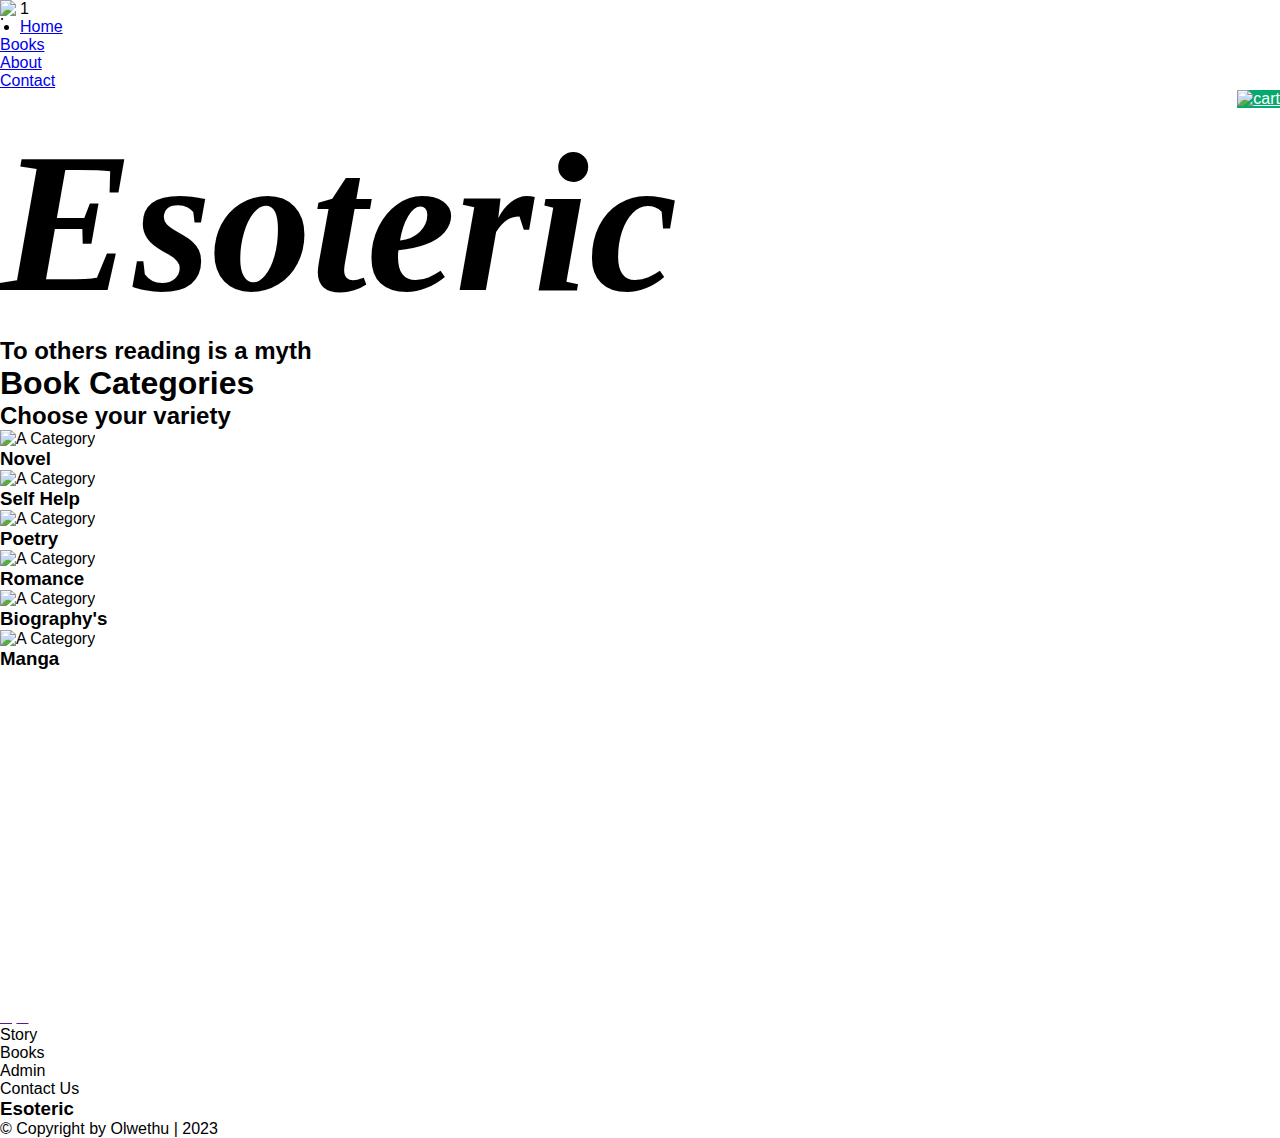
==== Index.html @ 17a19b0c "Initial" ====
<!DOCTYPE html>
<html lang="en">

<head>
    <meta charset="UTF-8">
    <meta http-equiv="X-UA-Compatible" content="IE=edge">
    <meta name="viewport" content="width=device-width, initial-scale=1.0">
    <link rel="stylesheet" href="/Css/Index.css">
    <link href="https://cdn.jsdelivr.net/npm/bootstrap@5.3.0/dist/css/bootstrap.min.css" rel="stylesheet" integrity="sha384-9ndCyUaIbzAi2FUVXJi0CjmCapSmO7SnpJef0486qhLnuZ2cdeRhO02iuK6FUUVM" crossorigin="anonymous">
    <link rel="stylesheet" href="https://cdnjs.cloudflare.com/ajax/libs/font-awesome/4.7.0/css/font-awesome.min.css">
    
    <title>Document</title>
</head>

<body>
    <!-- Navigation -->
    <header>
        <nav>
            <img class="logo" src="" alt="Logo">

1            <ul class="Nav-links">
                <li><a href="#">Home</a></li>
                <li><a href="/Otherpages/Products.html">Books</a></li>
                <li><a href="/Otherpages/About.html">About</a></li>
                <li><a href="/Otherpages/Contact.html">Contact</a></li>
            </ul>
<!-- modal this -->
            <a class="cart-btn" href=""><img class="cart-img" src="" alt="cart"></a>
        </nav>
    </header>

    <!-- Body body -->
    <main>

        <section class="Intro-title">
            <h1> Esoteric </h1>
        </section>

<section class="Variety">
    <div class="Random-inspo">
        <h2> To others reading is a myth </h2>
    </div>

    <div class="Categories">
        <h1> Book Categories </h1>
        <h2> Choose your variety</h2>
        <div>
            <img class="cat-img" src="" alt="A Category">
            <h3> Novel </h3>
        </div>
        <div>
            <img class="cat-img" src="" alt="A Category">
            <h3> Self Help </h3>
        </div>
        <div>
            <img class="cat-img" src="" alt="A Category">
            <h3> Poetry </h3>
        </div>
        <div>
            <img class="cat-img" src="" alt="A Category">
            <h3> Romance </h3>
        </div>
        <div>
            <img class="cat-img" src="" alt="A Category">
            <h3> Biography's </h3>
        </div>
        <div>
            <img class="cat-img" src="" alt="A Category">
            <h3> Manga </h3>
        </div>

    </div>
</section>
    </main>


    <!-- footer -->
    <footer>
<div class="icons">
    <a class="icon" href=""><i class="fa-regular fa-circle-phone"></i></a>
    <a class="icon" href=""><i class="fa-regular fa-circle-envelope"></i></a>
    <a class="icon" href=""><i class="fa-brands fa-instagram"></i></a>
    <a class="icon" href=""><i class="fa-sharp fa-regular fa-location-dot"></i></a>
    <a class="icon" href=""><i class="fa-sharp fa-regular fa-hashtag"></i></a>
</div>

<div class="footer-text">
<p class="left-foot">Story</p>
<p class="left-foot">Books</p>
<p class="left-foot">Admin</p>
<p class="left-foot">Contact Us</p>
<h3 class="center-foot">Esoteric</h3>
<p class="right-foot"> © Copyright by Olwethu | 2023 </p>
</div>
    </footer>


    <script src="https://cdn.jsdelivr.net/npm/bootstrap@5.3.0/dist/js/bootstrap.bundle.min.js" integrity="sha384-geWF76RCwLtnZ8qwWowPQNguL3RmwHVBC9FhGdlKrxdiJJigb/j/68SIy3Te4Bkz" crossorigin="anonymous"></script>
    <script src="https://kit.fontawesome.com/850ca6a355.js"></script>
</body>

</html>
---- Css/Index.css ----
* {
  margin: 0;
  padding: 0;
}

main {
  min-height: 100vh;
}

body {
    font-family: 'Rubik', sans-serif;
}

nav {
  overflow: hidden;
}

.logo {
  height: 20px;
  width: 20px;
  float: left;
}

.nav-links {
    text-align: center;
    top: 0%;
    right: -50%;
justify-content: center;
}

.cart-btn{
    top: 0%;
    float: right;
    background-color: #04aa6d;
    color: white;
}


.Intro-title {
  font-size: 100px;
  font-family: "Lora", serif;
  font-style: italic;
}

.topnav {
  background-color: #333;
}

.topnav a {
  float: left;
  color: #f2f2f2;
  text-align: center;
  padding: 14px 16px;
  text-decoration: none;
  font-size: 17px;
}

.topnav a:hover {
  background-color: #ddd;
  color: black;
}

/* Create a right-aligned (split) link inside the navigation bar */
.topnav a.split {

}
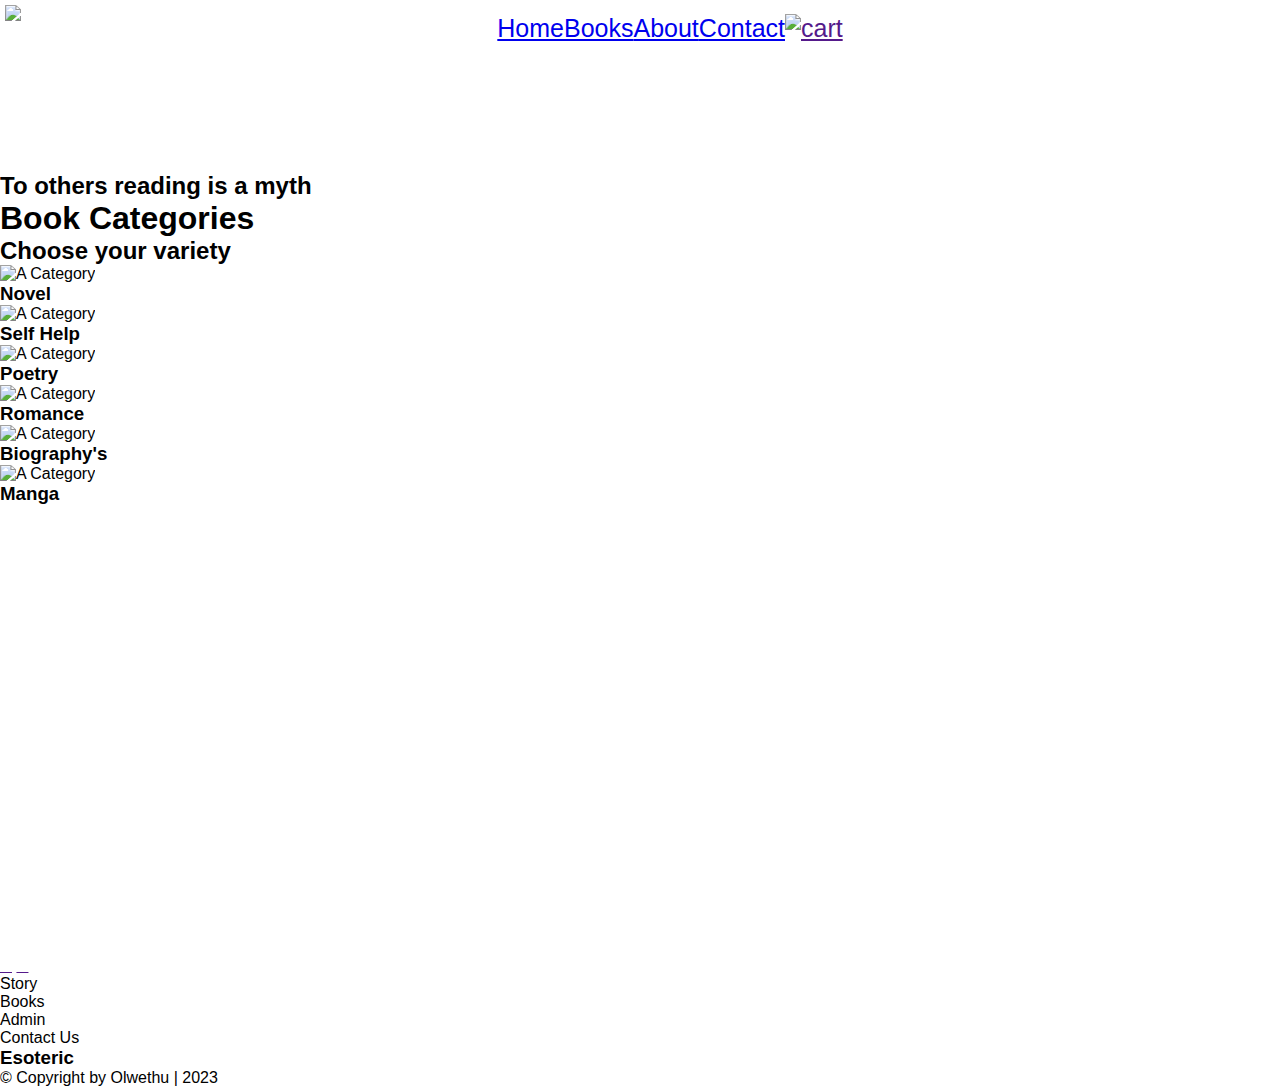
==== commit 441b30d0: "two" ====
--- a/Index.html
+++ b/Index.html
@@ -1,102 +1,114 @@
 <!DOCTYPE html>
 <html lang="en">
+  <head>
+    <meta charset="UTF-8" />
+    <meta http-equiv="X-UA-Compatible" content="IE=edge" />
+    <meta name="viewport" content="width=device-width, initial-scale=1.0" />
+    <link rel="stylesheet" href="/Css/Index.css" />
+    <link
+      href="https://cdn.jsdelivr.net/npm/bootstrap@5.3.0/dist/css/bootstrap.min.css"
+      rel="stylesheet"
+      integrity="sha384-9ndCyUaIbzAi2FUVXJi0CjmCapSmO7SnpJef0486qhLnuZ2cdeRhO02iuK6FUUVM"
+      crossorigin="anonymous"
+    />
+    <link
+      rel="stylesheet"
+      href="https://cdnjs.cloudflare.com/ajax/libs/font-awesome/4.7.0/css/font-awesome.min.css"
+    />
 
-<head>
-    <meta charset="UTF-8">
-    <meta http-equiv="X-UA-Compatible" content="IE=edge">
-    <meta name="viewport" content="width=device-width, initial-scale=1.0">
-    <link rel="stylesheet" href="/Css/Index.css">
-    <link href="https://cdn.jsdelivr.net/npm/bootstrap@5.3.0/dist/css/bootstrap.min.css" rel="stylesheet" integrity="sha384-9ndCyUaIbzAi2FUVXJi0CjmCapSmO7SnpJef0486qhLnuZ2cdeRhO02iuK6FUUVM" crossorigin="anonymous">
-    <link rel="stylesheet" href="https://cdnjs.cloudflare.com/ajax/libs/font-awesome/4.7.0/css/font-awesome.min.css">
-    
     <title>Document</title>
-</head>
-
-<body>
+  </head>
+  <body>
     <!-- Navigation -->
     <header>
         <nav>
-            <img class="logo" src="" alt="Logo">
-
-1            <ul class="Nav-links">
+            <img class="logo" src="" alt="Logo" />
+            <ul class="Nav-links">
                 <li><a href="#">Home</a></li>
                 <li><a href="/Otherpages/Products.html">Books</a></li>
                 <li><a href="/Otherpages/About.html">About</a></li>
                 <li><a href="/Otherpages/Contact.html">Contact</a></li>
+                <a class="cart-btn" href=""
+                  ><img class="cart-img" src="" alt="cart"
+                /></a>
             </ul>
-<!-- modal this -->
-            <a class="cart-btn" href=""><img class="cart-img" src="" alt="cart"></a>
-        </nav>
+            <!-- modal this -->
+      </nav>
     </header>
 
     <!-- Body body -->
     <main>
+      <section class="Intro-title">
+        <h1 class="title">Esoteric</h1>
+      </section>
 
-        <section class="Intro-title">
-            <h1> Esoteric </h1>
-        </section>
-
-<section class="Variety">
-    <div class="Random-inspo">
-        <h2> To others reading is a myth </h2>
-    </div>
-
-    <div class="Categories">
-        <h1> Book Categories </h1>
-        <h2> Choose your variety</h2>
-        <div>
-            <img class="cat-img" src="" alt="A Category">
-            <h3> Novel </h3>
-        </div>
-        <div>
-            <img class="cat-img" src="" alt="A Category">
-            <h3> Self Help </h3>
-        </div>
-        <div>
-            <img class="cat-img" src="" alt="A Category">
-            <h3> Poetry </h3>
-        </div>
-        <div>
-            <img class="cat-img" src="" alt="A Category">
-            <h3> Romance </h3>
-        </div>
-        <div>
-            <img class="cat-img" src="" alt="A Category">
-            <h3> Biography's </h3>
-        </div>
-        <div>
-            <img class="cat-img" src="" alt="A Category">
-            <h3> Manga </h3>
+      <section class="Variety">
+        <div class="Random-inspo">
+          <h2>To others reading is a myth</h2>
         </div>
 
-    </div>
-</section>
+        <div class="Categories">
+          <h1>Book Categories</h1>
+          <h2>Choose your variety</h2>
+          <div>
+            <img class="cat-img" src="" alt="A Category" />
+            <h3>Novel</h3>
+          </div>
+          <div>
+            <img class="cat-img" src="" alt="A Category" />
+            <h3>Self Help</h3>
+          </div>
+          <div>
+            <img class="cat-img" src="" alt="A Category" />
+            <h3>Poetry</h3>
+          </div>
+          <div>
+            <img class="cat-img" src="" alt="A Category" />
+            <h3>Romance</h3>
+          </div>
+          <div>
+            <img class="cat-img" src="" alt="A Category" />
+            <h3>Biography's</h3>
+          </div>
+          <div>
+            <img class="cat-img" src="" alt="A Category" />
+            <h3>Manga</h3>
+          </div>
+        </div>
+      </section>
     </main>
-
 
     <!-- footer -->
     <footer>
-<div class="icons">
-    <a class="icon" href=""><i class="fa-regular fa-circle-phone"></i></a>
-    <a class="icon" href=""><i class="fa-regular fa-circle-envelope"></i></a>
-    <a class="icon" href=""><i class="fa-brands fa-instagram"></i></a>
-    <a class="icon" href=""><i class="fa-sharp fa-regular fa-location-dot"></i></a>
-    <a class="icon" href=""><i class="fa-sharp fa-regular fa-hashtag"></i></a>
-</div>
+      <div class="icons">
+        <a class="icon" href=""><i class="fa-regular fa-circle-phone"></i></a>
+        <a class="icon" href=""
+          ><i class="fa-regular fa-circle-envelope"></i
+        ></a>
+        <a class="icon" href=""><i class="fa-brands fa-instagram"></i></a>
+        <a class="icon" href=""
+          ><i class="fa-sharp fa-regular fa-location-dot"></i
+        ></a>
+        <a class="icon" href=""
+          ><i class="fa-sharp fa-regular fa-hashtag"></i
+        ></a>
+      </div>
 
-<div class="footer-text">
-<p class="left-foot">Story</p>
-<p class="left-foot">Books</p>
-<p class="left-foot">Admin</p>
-<p class="left-foot">Contact Us</p>
-<h3 class="center-foot">Esoteric</h3>
-<p class="right-foot"> © Copyright by Olwethu | 2023 </p>
-</div>
+      <div class="footer-text">
+        <p class="left-foot">Story</p>
+        <p class="left-foot">Books</p>
+        <p class="left-foot">Admin</p>
+        <p class="left-foot">Contact Us</p>
+        <h3 class="center-foot">Esoteric</h3>
+        <p class="right-foot">© Copyright by Olwethu | 2023</p>
+      </div>
     </footer>
 
-
-    <script src="https://cdn.jsdelivr.net/npm/bootstrap@5.3.0/dist/js/bootstrap.bundle.min.js" integrity="sha384-geWF76RCwLtnZ8qwWowPQNguL3RmwHVBC9FhGdlKrxdiJJigb/j/68SIy3Te4Bkz" crossorigin="anonymous"></script>
+    <script
+      src="https://cdn.jsdelivr.net/npm/bootstrap@5.3.0/dist/js/bootstrap.bundle.min.js"
+      integrity="sha384-geWF76RCwLtnZ8qwWowPQNguL3RmwHVBC9FhGdlKrxdiJJigb/j/68SIy3Te4Bkz"
+      crossorigin="anonymous"
+    ></script>
     <script src="https://kit.fontawesome.com/850ca6a355.js"></script>
-</body>
-
-</html>+  </body>
+</html>
--- a/Css/Index.css
+++ b/Css/Index.css
@@ -7,60 +7,63 @@
   min-height: 100vh;
 }
 
+
+
 body {
     font-family: 'Rubik', sans-serif;
+      background-image: url(https://wallpaperaccess.com/full/7152622.jpg);
+  background-position-y: top;
+  background-repeat: no-repeat;
 }
 
 nav {
-  overflow: hidden;
+    color: white;
+    font-size: 25px;
 }
+.logo {
+  height: 50px;
+  width: 50px;
+  float: left;
+  padding: 5px;
+}
+nav ul{
+    display: flex;
+    flex-direction: row;
+    list-style: none;
+    /* margin-left: 30% ; */
+    padding: 14px 16px;
+    justify-content: center; 
+}
+​
+nav a {
+    list-style: none; 
+    text-align: center;
+    text-decoration: none;
+    color: white;
+    margin-right: 10px;
+}
+nav a:hover {
+  background-color: #ddd;
+  color: black;
+    border-radius: 2px;
+    padding: 5px;
+}
+​
 
-.logo {
-  height: 20px;
-  width: 20px;
-  float: left;
-}
 
-.nav-links {
-    text-align: center;
-    top: 0%;
-    right: -50%;
-justify-content: center;
-}
-
-.cart-btn{
+.cart-img{
     top: 0%;
     float: right;
+    margin-left: 10%;
     background-color: #04aa6d;
     color: white;
 }
 
 
-.Intro-title {
-  font-size: 100px;
+.title {
+  font-size: 100px !important;
   font-family: "Lora", serif;
+  color: white;
   font-style: italic;
+  text-align: center;
 }
-
-.topnav {
-  background-color: #333;
-}
-
-.topnav a {
-  float: left;
-  color: #f2f2f2;
-  text-align: center;
-  padding: 14px 16px;
-  text-decoration: none;
-  font-size: 17px;
-}
-
-.topnav a:hover {
-  background-color: #ddd;
-  color: black;
-}
-
-/* Create a right-aligned (split) link inside the navigation bar */
-.topnav a.split {
-
-}
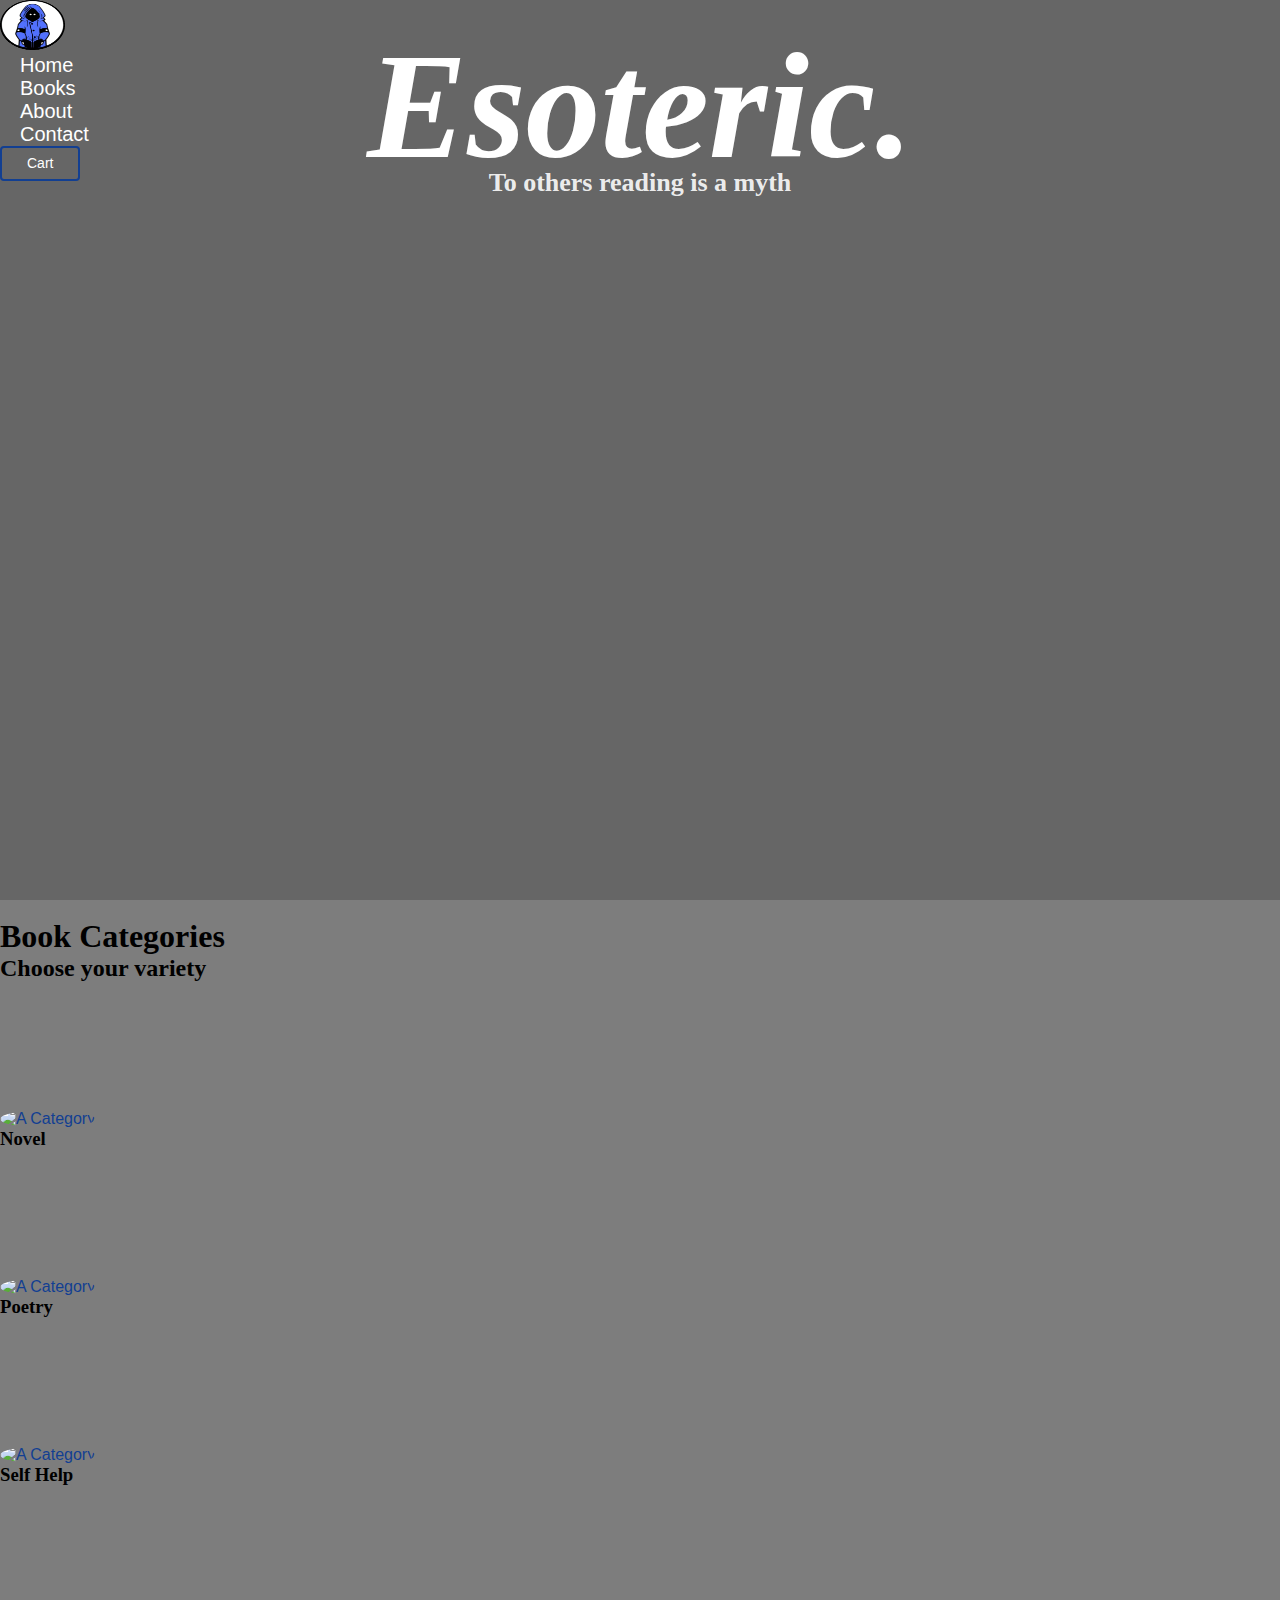
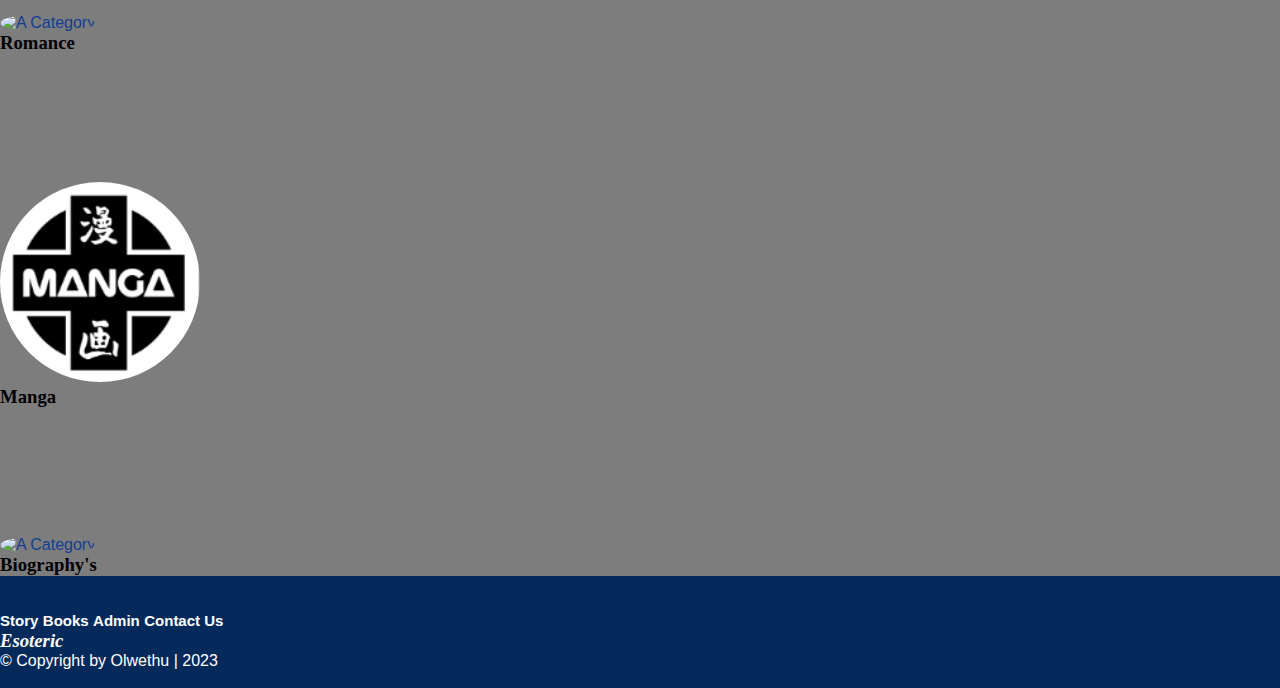
==== commit b74d4662: "finish footer" ====
--- a/Index.html
+++ b/Index.html
@@ -1,114 +1,141 @@
 <!DOCTYPE html>
 <html lang="en">
-  <head>
-    <meta charset="UTF-8" />
-    <meta http-equiv="X-UA-Compatible" content="IE=edge" />
-    <meta name="viewport" content="width=device-width, initial-scale=1.0" />
-    <link rel="stylesheet" href="/Css/Index.css" />
-    <link
-      href="https://cdn.jsdelivr.net/npm/bootstrap@5.3.0/dist/css/bootstrap.min.css"
-      rel="stylesheet"
-      integrity="sha384-9ndCyUaIbzAi2FUVXJi0CjmCapSmO7SnpJef0486qhLnuZ2cdeRhO02iuK6FUUVM"
-      crossorigin="anonymous"
-    />
-    <link
-      rel="stylesheet"
-      href="https://cdnjs.cloudflare.com/ajax/libs/font-awesome/4.7.0/css/font-awesome.min.css"
-    />
 
-    <title>Document</title>
-  </head>
-  <body>
-    <!-- Navigation -->
-    <header>
-        <nav>
-            <img class="logo" src="" alt="Logo" />
-            <ul class="Nav-links">
-                <li><a href="#">Home</a></li>
-                <li><a href="/Otherpages/Products.html">Books</a></li>
-                <li><a href="/Otherpages/About.html">About</a></li>
-                <li><a href="/Otherpages/Contact.html">Contact</a></li>
-                <a class="cart-btn" href=""
-                  ><img class="cart-img" src="" alt="cart"
-                /></a>
-            </ul>
-            <!-- modal this -->
-      </nav>
-    </header>
+<head>
+  <meta charset="UTF-8">
+  <meta name="viewport" content="width=device-width, initial-scale=1.0">
+  <link rel="stylesheet" href="/Css/Index.css" />
+  <link href="https://cdn.jsdelivr.net/npm/bootstrap@5.3.0/dist/css/bootstrap.min.css" rel="stylesheet"
+    integrity="sha384-9ndCyUaIbzAi2FUVXJi0CjmCapSmO7SnpJef0486qhLnuZ2cdeRhO02iuK6FUUVM" crossorigin="anonymous">
+  <link rel="stylesheet" href="https://cdnjs.cloudflare.com/ajax/libs/font-awesome/6.4.0/css/font-awesome.min.css" />
+  <link rel="stylesheet" href="path/to/font-awesome/css/font-awesome.min.css">
+  <link rel="stylesheet" href="https://cdnjs.cloudflare.com/ajax/libs/animate.css/4.1.1/animate.min.css" />
 
-    <!-- Body body -->
-    <main>
-      <section class="Intro-title">
-        <h1 class="title">Esoteric</h1>
-      </section>
+  <title>Esoteric</title>
+</head>
 
-      <section class="Variety">
-        <div class="Random-inspo">
-          <h2>To others reading is a myth</h2>
-        </div>
+<body>
+  <!-- Navigation -->
+  <header id="header">
+    <nav class="navbar">
+      <div class="container">
+        <a class="navbar-brand" href="#">
+          <img src="/assets/without word-foto.png" alt="logo" width="65" height="50">
+        </a>
+        <ul class="nav m-auto justify-content-center">
+          <li class="nav-item">
+            <a id="links" class="nav-link active" aria-current="page" href="/Index.html">Home</a>
+          </li>
+          <li class="nav-item">
+            <a id="links" class="nav-link" href="/Otherpages/Products.html">Books</a>
+          </li>
+          <li class="nav-item">
+            <a id="links" class="nav-link" href="/Otherpages/About.html">About</a>
+          </li>
+          <li class="nav-item">
+            <a id="links" class="nav-link" href="/Otherpages/Contact.html">Contact</a>
+          </li>
+        </ul>
+        <a class="cart-btn" href="">Cart</a>
+      </div>
+    </nav>
+  </header>
 
-        <div class="Categories">
-          <h1>Book Categories</h1>
-          <h2>Choose your variety</h2>
-          <div>
-            <img class="cat-img" src="" alt="A Category" />
-            <h3>Novel</h3>
+  <section id="Intro" class="d-flex align-items-center justify-content-center">
+    <div class="container animate__animated animate__fadeIn animate__delay-1s animate__slow">
+      <h1 class="title">Esoteric.</h1>
+      <h2>To others reading is a myth</h2>
+    </div>
+  </section>
+
+  <!-- Body body -->
+  <main>
+
+    <section class="Variety">
+<br>
+      <div class=" text-center Categories">
+        <h1>Book Categories</h1>
+        <h2>Choose your variety</h2>
+        <div class="container text-center">
+          <div class="row">
+            <div class="col">
+              <a href=""><img class="cat-img"
+                src="https://e7.pngegg.com/pngimages/225/361/png-clipart-black-book-logo-amazon-com-computer-icons-book-library-icon-study-s-miscellaneous-angle.png"
+                alt="A Category" /></a>
+              <h3>Novel</h3>
+            </div>
+            <div class="col">
+              <a href=""><img class="cat-img" src="https://i.pinimg.com/736x/3c/44/85/3c44857f41ed4b1abfdf5a1d0873b050.jpg"
+                alt="A Category" /></a>
+              <h3>Poetry</h3>
+            </div>
+            <div class="col">
+              <a href=""><img class="cat-img"
+                src="https://www.seekpng.com/png/detail/335-3351017_personal-growth-icon-personal-growth-black-and-white.png"
+                alt="A Category" /></a>
+              <h3>Self Help</h3>
+            </div>
           </div>
-          <div>
-            <img class="cat-img" src="" alt="A Category" />
-            <h3>Self Help</h3>
-          </div>
-          <div>
-            <img class="cat-img" src="" alt="A Category" />
-            <h3>Poetry</h3>
-          </div>
-          <div>
-            <img class="cat-img" src="" alt="A Category" />
-            <h3>Romance</h3>
-          </div>
-          <div>
-            <img class="cat-img" src="" alt="A Category" />
-            <h3>Biography's</h3>
-          </div>
-          <div>
-            <img class="cat-img" src="" alt="A Category" />
-            <h3>Manga</h3>
+          <div class="row">
+            <div class="col">
+              <a href=""><img class="cat-img"
+                src="https://encrypted-tbn0.gstatic.com/images?q=tbn:ANd9GcSpkvmudogGa2sVXfPU2ifG6hWCrgXP79s3mg&usqp=CAU"
+                alt="A Category" /></a>
+              <h3>Romance</h3>
+            </div>
+            <div class="col">
+              <a href=""><img class="cat-img" src="/assets/Screenshot 2023-06-12 134837.png" alt="A Category"/></a>
+              <h3>Manga</h3>
+            </div>
+            <div class="col">
+              <a href=""><img class="cat-img" src="https://cdn.kibrispdr.org/data/21/biography-png-28.jpg" alt="A Category"/></a>
+              <h3>Biography's</h3>
+            </div>
           </div>
         </div>
-      </section>
-    </main>
+      </div>
+    </section>
+  </main>
 
-    <!-- footer -->
-    <footer>
-      <div class="icons">
-        <a class="icon" href=""><i class="fa-regular fa-circle-phone"></i></a>
-        <a class="icon" href=""
-          ><i class="fa-regular fa-circle-envelope"></i
-        ></a>
-        <a class="icon" href=""><i class="fa-brands fa-instagram"></i></a>
-        <a class="icon" href=""
-          ><i class="fa-sharp fa-regular fa-location-dot"></i
-        ></a>
-        <a class="icon" href=""
-          ><i class="fa-sharp fa-regular fa-hashtag"></i
-        ></a>
+  <!-- footer -->
+  <footer>
+    <br>
+    <div class="icons text-center">
+      <a class="icon m-5" href=""><i class="fa-regular fa-circle-phone"></i></a>
+      <a class="icon m-5" href=""><i class="fa-regular fa-circle-envelope"></i></a>
+      <a class="icon m-5" href=""><i class="fa-brands fa-instagram"></i></a>
+      <a class="icon m-5" href=""><i class="fa-sharp fa-regular fa-location-dot"></i></a>
+      <a class="icon m-5" href=""><i class="fa-sharp fa-regular fa-hashtag"></i></a>
+    </div>
+    <br>
+    <div class="container mb-2 text-center">
+      <div class="row align-items-end">
+        <div class="col">
+          <a class="me-5 foot" href="/Otherpages/About.html">Story</a>
+          <a class="me-5 foot" href="/Otherpages/Products.html">Books</a>
+          <a class="me-5 foot" href="/Otherpages/Admin.html">Admin</a>
+          <a class="me-5 foot" href="/Otherpages/Contact.html">Contact Us</a>
+        </div>
+        <h3 class="col foot_title">Esoteric</h3>
+        <div class="col copyright">
+          © Copyright by Olwethu | 2023 </div>
       </div>
+    </div>
+    <br>
+  </footer>
 
-      <div class="footer-text">
-        <p class="left-foot">Story</p>
-        <p class="left-foot">Books</p>
-        <p class="left-foot">Admin</p>
-        <p class="left-foot">Contact Us</p>
-        <h3 class="center-foot">Esoteric</h3>
-        <p class="right-foot">© Copyright by Olwethu | 2023</p>
-      </div>
-    </footer>
 
-    <script
-      src="https://cdn.jsdelivr.net/npm/bootstrap@5.3.0/dist/js/bootstrap.bundle.min.js"
-      integrity="sha384-geWF76RCwLtnZ8qwWowPQNguL3RmwHVBC9FhGdlKrxdiJJigb/j/68SIy3Te4Bkz"
-      crossorigin="anonymous"
-    ></script>
-    <script src="https://kit.fontawesome.com/850ca6a355.js"></script>
-  </body>
-</html>
+  <!--links -->
+  <script src="https://cdn.jsdelivr.net/npm/bootstrap@5.3.0/dist/js/bootstrap.bundle.min.js"
+    integrity="sha384-geWF76RCwLtnZ8qwWowPQNguL3RmwHVBC9FhGdlKrxdiJJigb/j/68SIy3Te4Bkz"
+    crossorigin="anonymous"></script>
+  <script src="https://cdn.jsdelivr.net/npm/@popperjs/core@2.11.8/dist/umd/popper.min.js"
+    integrity="sha384-I7E8VVD/ismYTF4hNIPjVp/Zjvgyol6VFvRkX/vR+Vc4jQkC+hVqc2pM8ODewa9r"
+    crossorigin="anonymous"></script>
+  <script src="https://cdn.jsdelivr.net/npm/bootstrap@5.3.0/dist/js/bootstrap.min.js"
+    integrity="sha384-fbbOQedDUMZZ5KreZpsbe1LCZPVmfTnH7ois6mU1QK+m14rQ1l2bGBq41eYeM/fS"
+    crossorigin="anonymous"></script>
+  <script src="https://kit.fontawesome.com/850ca6a355.js"></script>
+</body>
+
+</html>--- a/Css/Index.css
+++ b/Css/Index.css
@@ -1,4 +1,4 @@
-* {
+ * {
   margin: 0;
   padding: 0;
 }
@@ -7,63 +7,199 @@
   min-height: 100vh;
 }
 
-
-
+/*-General-*/
 body {
-    font-family: 'Rubik', sans-serif;
-      background-image: url(https://wallpaperaccess.com/full/7152622.jpg);
-  background-position-y: top;
-  background-repeat: no-repeat;
-}
-
-nav {
-    color: white;
-    font-size: 25px;
-}
-.logo {
-  height: 50px;
-  width: 50px;
-  float: left;
-  padding: 5px;
-}
-nav ul{
-    display: flex;
-    flex-direction: row;
-    list-style: none;
-    /* margin-left: 30% ; */
-    padding: 14px 16px;
-    justify-content: center; 
-}
-​
-nav a {
-    list-style: none; 
-    text-align: center;
-    text-decoration: none;
-    color: white;
-    margin-right: 10px;
-}
-nav a:hover {
-  background-color: #ddd;
-  color: black;
-    border-radius: 2px;
-    padding: 5px;
-}
-​
-
-
-.cart-img{
-    top: 0%;
-    float: right;
-    margin-left: 10%;
-    background-color: #04aa6d;
-    color: white;
-}
-
-
-.title {
-  font-size: 100px !important;
-  font-family: "Lora", serif;
-  color: white;
+  font-family: 'Rubik', sans-serif;
+color: #000;
+}
+
+a {
+color: #123f92;
+text-decoration: none;
+}
+
+a:hover {
+color: #192cab;
+text-decoration: none;
+}
+
+/*- Disable aos animation delay on mobile devices-*/
+@media screen and (max-width: 768px) {
+[data-aos-delay] {
+  transition-delay: 0 !important;
+}
+}
+
+
+
+/* Navigation */
+header {
+  position: absolute;
+  z-index: 1;
+  width: 100%;
+}
+
+/* Add to cart Button */
+.cart-btn {
+color: #fff;
+text-decoration: none;
+border-radius: 4px;
+padding: 7px 25px 8px 25px;
+white-space: nowrap;
+transition: 0.3s;
+font-size: 14px;
+display: inline-block;
+border: 2px solid #123f92;
+}
+
+.cart-btn:hover {
+background-color: #123f92;
+color: #fff;
+}
+
+@media (max-width: 992px) {
+.cart-btn {
+  padding: 7px 20px 8px 20px;
+  margin-right: 15px;
+}
+}
+
+#links {
+  color: #fff !important;
+  font-size: 20px; 
+  margin: 20px;
+}
+
+#links:hover{
+  border-radius: 4px;
+border: 4px solid #123f92;
+margin: 15px;
+
+}
+
+/* Intro (Hero) */
+
+#Intro {
+width: 100%;
+height: 100vh;
+background: url(https://images5.alphacoders.com/495/495521.jpg) top center;
+background-size: cover;
+position: relative;
+}
+
+#Intro:before {
+content: "";
+background: rgba(0, 0, 0, 0.6);
+position: absolute;
+bottom: 0;
+top: 0;
+left: 0;
+right: 0;
+}
+
+#Intro .container {
+position: relative;
+padding-top: 74px;
+text-align: center;
+}
+
+#Intro h1 {
+margin: 0;
+font-size: 150px;
+font-weight: 600;
+font-style: italic;
+line-height: 64px;
+color: #fff;
+font-family: "Lora", serif;
+}
+
+
+#Intro h2 {
+color: rgba(255, 255, 255, 0.9);
+margin: 30px 0 0 0;
+font-size: 26px;
+  font-family: "Lora", serif;
+
+}
+
+@media (min-width: 1024px) {
+#Intro {
+  background-attachment: fixed;
+}
+}
+
+@media (max-width: 768px) {
+#Intro {
+  height: auto;
+}
+
+#Intro h1 {
+  font-size: 28px;
+  line-height: 36px;
+}
+
+#Intro h2 {
+  font-size: 20px;
+  line-height: 24px;
+}
+}
+/* Categories... */
+main{
+  background-color: #7d7d7d;
+}
+
+.Variety{
+color: #000;
+}
+
+.Variety h1 {
+  font-family: "Lora", serif;
+  font-weight: 600;
+}
+
+.Variety h2{
+  font-family: "Lora", serif;
+}
+
+h3 {
+  font-family: "Lora", serif;
+}
+
+.cat-img {
+  margin-top: 10%;
+  height: 200px;
+  width: 200px;
+  border-radius: 50%;
+}
+
+
+
+/* footer */
+.foot {
+  text-decoration: none;
+  font-size: 15px;
+  color: #fff;
+  font-weight: 600;
+
+}
+
+.foot:hover {
+  color: #2c75a9;
+font-weight: 700;
+}
+
+.copyright {
+  font-weight: 500;
+}
+
+.foot_title {
+  font-family: "Lora", serif;
+  font-weight: 600;
   font-style: italic;
-  text-align: center;
-}
+}
+
+footer {
+  background-color: #042a5b;
+  font-family: 'Rubik', sans-serif;
+  color: #fff;
+}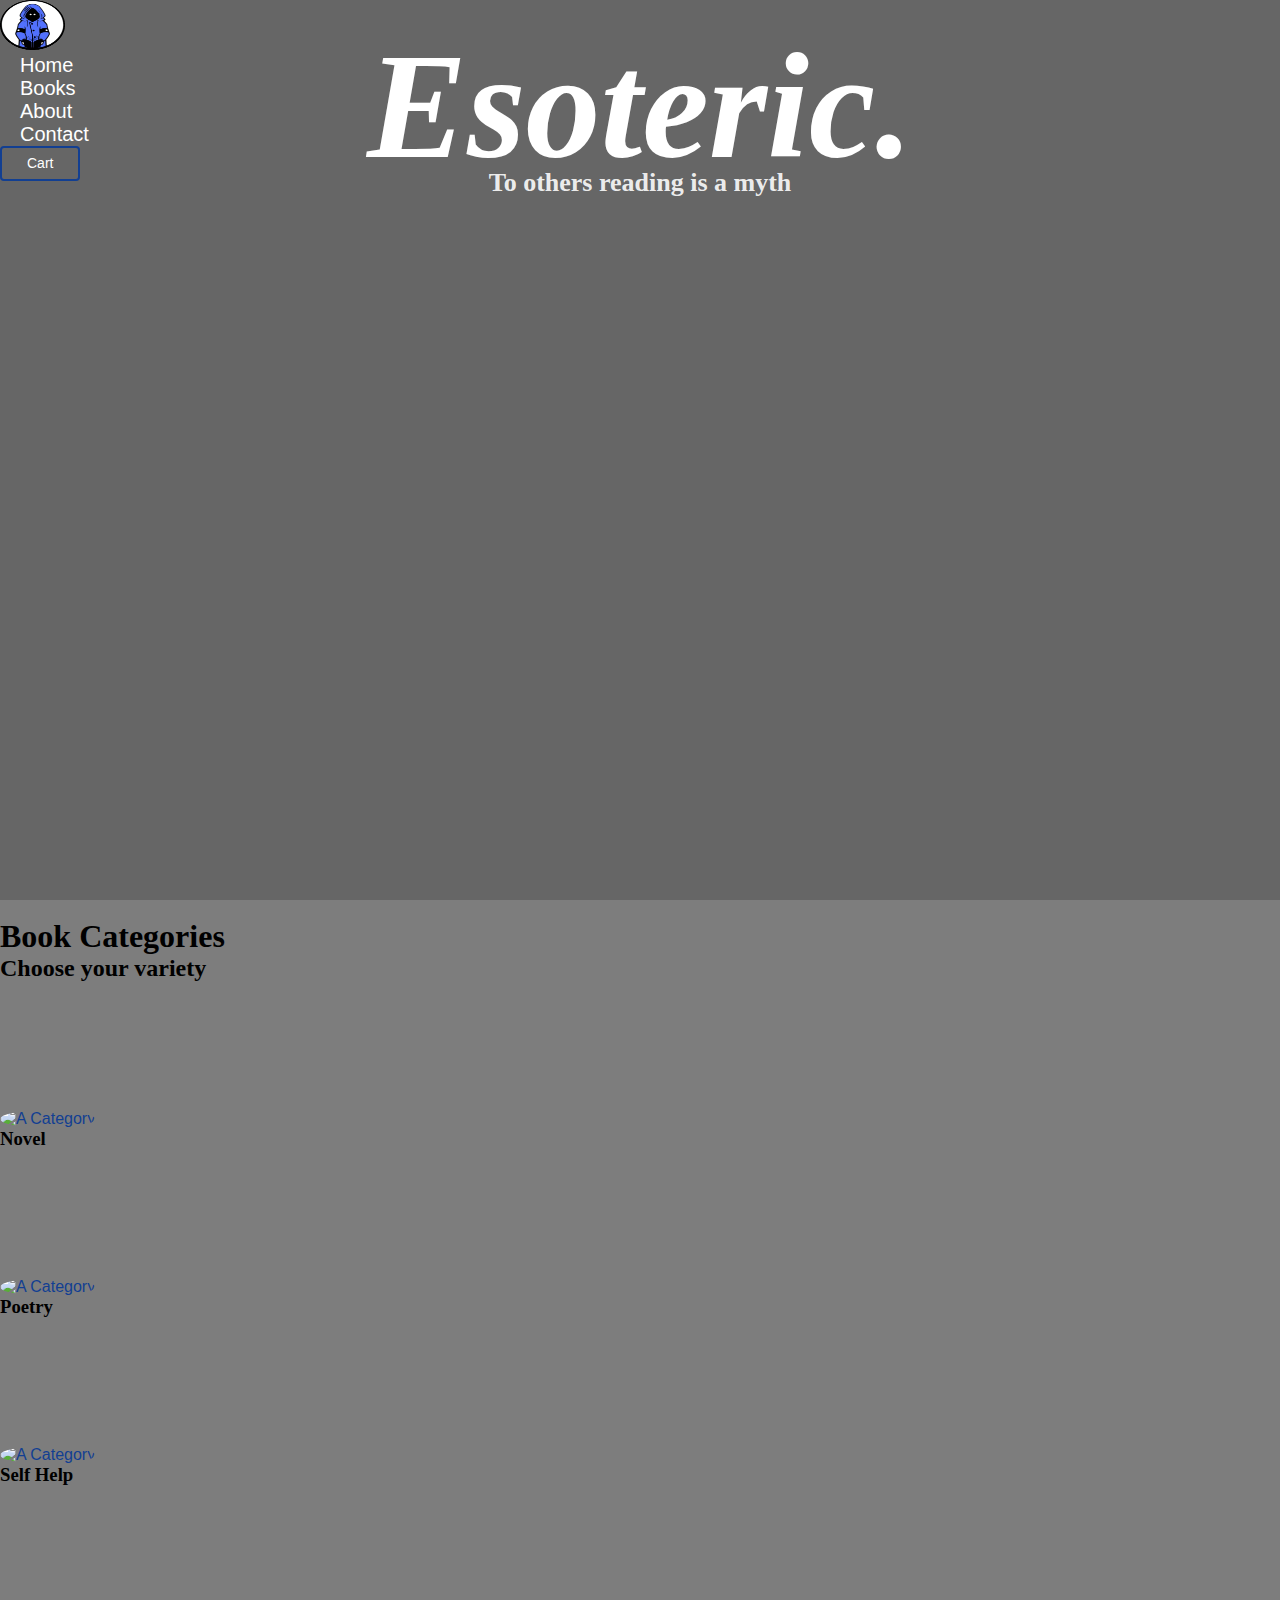
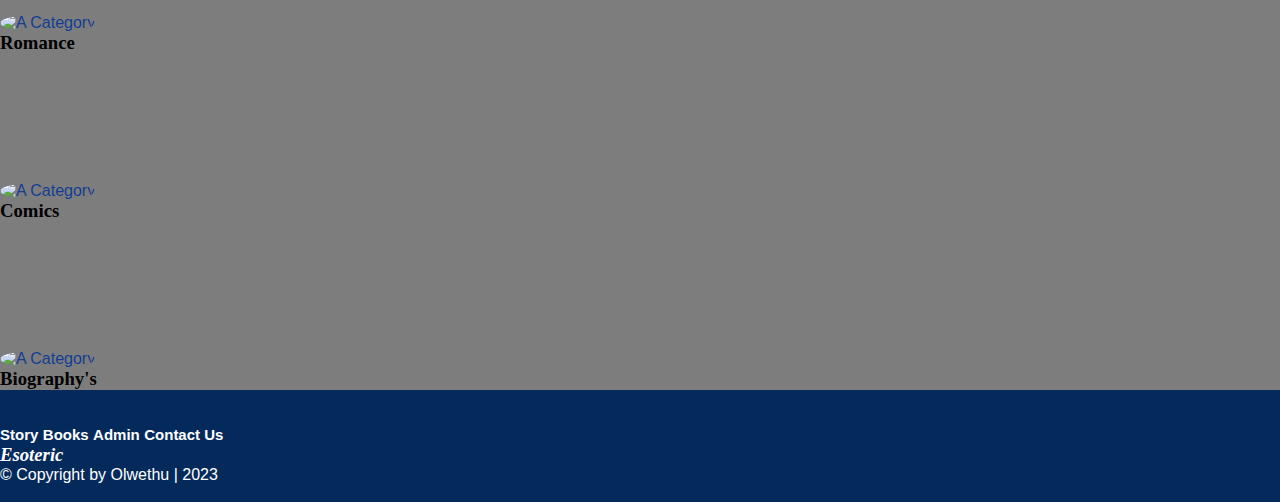
==== commit 3df6e041: "initialise" ====
--- a/Index.html
+++ b/Index.html
@@ -84,8 +84,8 @@
               <h3>Romance</h3>
             </div>
             <div class="col">
-              <a href=""><img class="cat-img" src="/assets/Screenshot 2023-06-12 134837.png" alt="A Category"/></a>
-              <h3>Manga</h3>
+              <a href=""><img class="cat-img" src="https://c8.alamy.com/comp/J2A0EG/isolated-abstract-black-and-white-color-comics-speech-balloon-icon-J2A0EG.jpg" alt="A Category"/></a>
+              <h3>Comics</h3>
             </div>
             <div class="col">
               <a href=""><img class="cat-img" src="https://cdn.kibrispdr.org/data/21/biography-png-28.jpg" alt="A Category"/></a>
@@ -101,11 +101,11 @@
   <footer>
     <br>
     <div class="icons text-center">
-      <a class="icon m-5" href=""><i class="fa-regular fa-circle-phone"></i></a>
-      <a class="icon m-5" href=""><i class="fa-regular fa-circle-envelope"></i></a>
+      <a class="icon m-5" href=""><i class="fa fa-phone"></i></a>
+      <a class="icon m-5" href=""><i class="fa fa-envelope"></i></a>
       <a class="icon m-5" href=""><i class="fa-brands fa-instagram"></i></a>
-      <a class="icon m-5" href=""><i class="fa-sharp fa-regular fa-location-dot"></i></a>
-      <a class="icon m-5" href=""><i class="fa-sharp fa-regular fa-hashtag"></i></a>
+      <a class="icon m-5" href=""><i class="fa fa-location-dot"></i></a>
+      <a class="icon m-5" href=""><i class="fa fa-globe"></i></a>
     </div>
     <br>
     <div class="container mb-2 text-center">
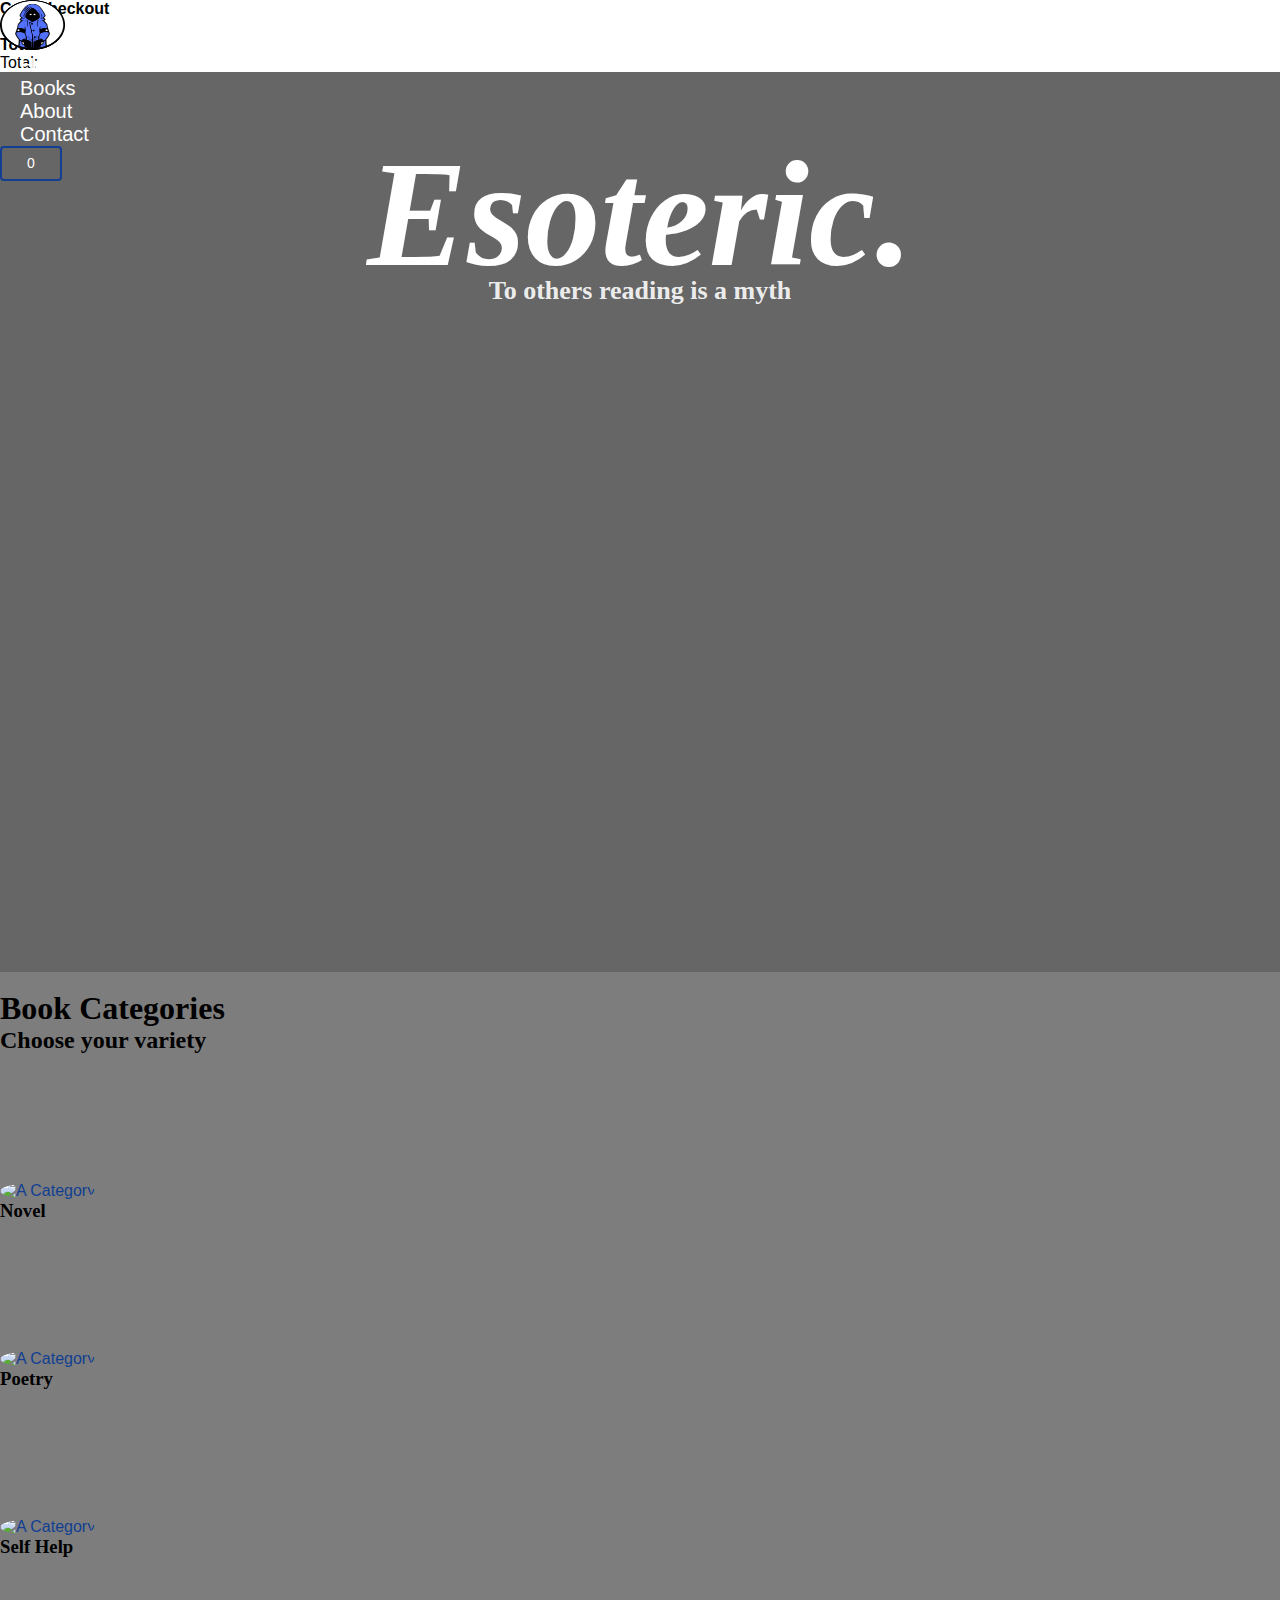
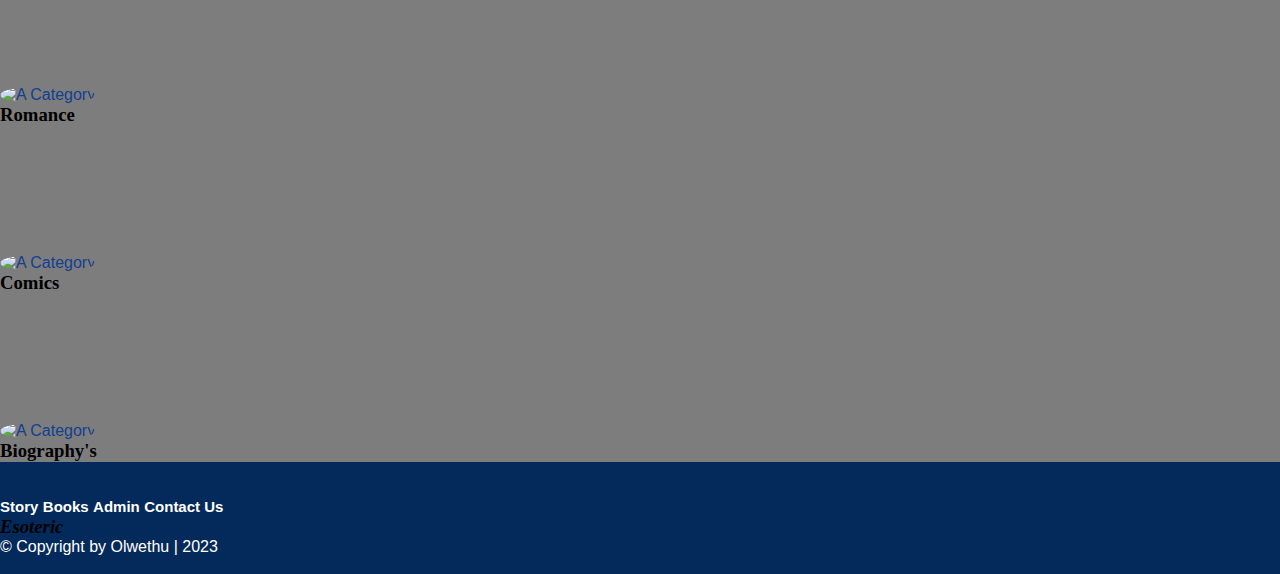
==== commit cf3382a9: "Done" ====
--- a/Index.html
+++ b/Index.html
@@ -1,141 +1,171 @@
 <!DOCTYPE html>
 <html lang="en">
+  <head>
+    <meta charset="UTF-8" />
+    <meta name="viewport" content="width=device-width, initial-scale=1.0" />
+    <link rel="stylesheet" href="/Css/Index.css" />
+    <link href="https://cdn.jsdelivr.net/npm/bootstrap@5.3.0/dist/css/bootstrap.min.css" rel="stylesheet" integrity="sha384-9ndCyUaIbzAi2FUVXJi0CjmCapSmO7SnpJef0486qhLnuZ2cdeRhO02iuK6FUUVM" crossorigin="anonymous"/>
+    <link rel="stylesheet" href="https://cdnjs.cloudflare.com/ajax/libs/font-awesome/6.4.0/css/font-awesome.min.css"/>
+    <link rel="stylesheet" href="path/to/font-awesome/css/font-awesome.min.css"/>
+    <link rel="stylesheet" href="https://cdnjs.cloudflare.com/ajax/libs/animate.css/4.1.1/animate.min.css"/>
 
-<head>
-  <meta charset="UTF-8">
-  <meta name="viewport" content="width=device-width, initial-scale=1.0">
-  <link rel="stylesheet" href="/Css/Index.css" />
-  <link href="https://cdn.jsdelivr.net/npm/bootstrap@5.3.0/dist/css/bootstrap.min.css" rel="stylesheet"
-    integrity="sha384-9ndCyUaIbzAi2FUVXJi0CjmCapSmO7SnpJef0486qhLnuZ2cdeRhO02iuK6FUUVM" crossorigin="anonymous">
-  <link rel="stylesheet" href="https://cdnjs.cloudflare.com/ajax/libs/font-awesome/6.4.0/css/font-awesome.min.css" />
-  <link rel="stylesheet" href="path/to/font-awesome/css/font-awesome.min.css">
-  <link rel="stylesheet" href="https://cdnjs.cloudflare.com/ajax/libs/animate.css/4.1.1/animate.min.css" />
+    <title>Esoteric</title>
+  </head>
 
-  <title>Esoteric</title>
-</head>
+  <body>
+    <!-- Navigation -->
+    <header id="header">
+      <nav class="navbar">
+        <div class="container">
+          <a class="navbar-brand" href="#">
+            <img src="/assets/without word-foto.png" alt="logo" width="65" height="50" loading="eager"/>
+          </a>
+          <ul class="nav m-auto justify-content-center">
+            <li class="nav-item">
+              <a id="links" class="nav-link active" aria-current="page" href="/Index.html">Home</a>
+            </li>
+            <li class="nav-item">
+              <a id="links" class="nav-link" href="/Otherpages/Products.html">Books</a>
+            </li>
+            <li class="nav-item">
+              <a id="links" class="nav-link" href="/Otherpages/About.html">About</a>
+            </li>
+            <li class="nav-item">
+              <a id="links" class="nav-link" href="/Otherpages/Contact.html">Contact</a>
+            </li>
+          </ul>
+          <div class="cart-btn" data-bs-toggle="modal" data-bs-target="#cartModal" href="#">
+            <i id="cart" class="fas fa-shopping-cart"></i>
+            <span class="cart-quantity">0</span>
+          </div>
+        </div>
+      </nav>
+    </header>
 
-<body>
-  <!-- Navigation -->
-  <header id="header">
-    <nav class="navbar">
-      <div class="container">
-        <a class="navbar-brand" href="#">
-          <img src="/assets/without word-foto.png" alt="logo" width="65" height="50">
-        </a>
-        <ul class="nav m-auto justify-content-center">
-          <li class="nav-item">
-            <a id="links" class="nav-link active" aria-current="page" href="/Index.html">Home</a>
-          </li>
-          <li class="nav-item">
-            <a id="links" class="nav-link" href="/Otherpages/Products.html">Books</a>
-          </li>
-          <li class="nav-item">
-            <a id="links" class="nav-link" href="/Otherpages/About.html">About</a>
-          </li>
-          <li class="nav-item">
-            <a id="links" class="nav-link" href="/Otherpages/Contact.html">Contact</a>
-          </li>
-        </ul>
-        <a class="cart-btn" href="">Cart</a>
+    <!-- the place that makes sense for cart (I guess...) -->
+    <!-- cart  -->
+    <div class="modal" id="cartModal">
+        <div class="modal-dialog">
+            <div class="modal-content">
+                <div class="modal-header">
+                    <h4 class="modal-title"> Cart Checkout</h4>
+                    <button type="button" class="btn btn-close btn-danger" data-bs-dismiss="modal"></button>
+                </div>
+                <div id="cartBody">
+                    <div id="results">
+                        <h4>Total</h4>
+                    </div>
+                </div>
+                <div class="modal-footer">
+                    <p>Total: <span id="total"></span></p>
+                </div>
+            </div>
+        </div>
+    </div>
+    <section id="Intro" class="d-flex align-items-center justify-content-center"> 
+          <br>
+      <div class="container animate__animated animate__fadeIn animate__delay-2s animate__slower">
+        <br>
+        <h1 class="title">Esoteric.</h1>
+        <h2>To others reading is a myth</h2>
       </div>
-    </nav>
-  </header>
+    </section>
 
-  <section id="Intro" class="d-flex align-items-center justify-content-center">
-    <div class="container animate__animated animate__fadeIn animate__delay-1s animate__slow">
-      <h1 class="title">Esoteric.</h1>
-      <h2>To others reading is a myth</h2>
-    </div>
-  </section>
-
-  <!-- Body body -->
-  <main>
-
-    <section class="Variety">
-<br>
-      <div class=" text-center Categories">
-        <h1>Book Categories</h1>
-        <h2>Choose your variety</h2>
-        <div class="container text-center">
-          <div class="row">
-            <div class="col">
-              <a href=""><img class="cat-img"
-                src="https://e7.pngegg.com/pngimages/225/361/png-clipart-black-book-logo-amazon-com-computer-icons-book-library-icon-study-s-miscellaneous-angle.png"
-                alt="A Category" /></a>
-              <h3>Novel</h3>
+    <!-- Body body -->
+    <main>
+      <section class="Variety">
+        <br />
+        <div class="text-center Categories">
+          <h1>Book Categories</h1>
+          <h2>Choose your variety</h2>
+          <div class="container text-center">
+            <div class="row">
+              <div class="col">
+                <a href="/Otherpages/Products.html#novels_section">
+                  <img class="cat-img" src="https://e7.pngegg.com/pngimages/225/361/png-clipart-black-book-logo-amazon-com-computer-icons-book-library-icon-study-s-miscellaneous-angle.png" alt="A Category"/>
+                </a>
+                <h3>Novel</h3>
+              </div>
+              <div class="col">
+                <a href="/Otherpages/Products.html#poetry_section">
+                  <img class="cat-img" src="https://i.pinimg.com/736x/3c/44/85/3c44857f41ed4b1abfdf5a1d0873b050.jpg" alt="A Category"/>
+                </a>
+                <h3>Poetry</h3>
+              </div>
+              <div class="col">
+                <a href="/Otherpages/Products.html#help_section">
+                  <img class="cat-img" src="https://www.seekpng.com/png/detail/335-3351017_personal-growth-icon-personal-growth-black-and-white.png" alt="A Category"/>
+                </a>
+                <h3>Self Help</h3>
+              </div>
             </div>
-            <div class="col">
-              <a href=""><img class="cat-img" src="https://i.pinimg.com/736x/3c/44/85/3c44857f41ed4b1abfdf5a1d0873b050.jpg"
-                alt="A Category" /></a>
-              <h3>Poetry</h3>
-            </div>
-            <div class="col">
-              <a href=""><img class="cat-img"
-                src="https://www.seekpng.com/png/detail/335-3351017_personal-growth-icon-personal-growth-black-and-white.png"
-                alt="A Category" /></a>
-              <h3>Self Help</h3>
-            </div>
-          </div>
-          <div class="row">
-            <div class="col">
-              <a href=""><img class="cat-img"
-                src="https://encrypted-tbn0.gstatic.com/images?q=tbn:ANd9GcSpkvmudogGa2sVXfPU2ifG6hWCrgXP79s3mg&usqp=CAU"
-                alt="A Category" /></a>
-              <h3>Romance</h3>
-            </div>
-            <div class="col">
-              <a href=""><img class="cat-img" src="https://c8.alamy.com/comp/J2A0EG/isolated-abstract-black-and-white-color-comics-speech-balloon-icon-J2A0EG.jpg" alt="A Category"/></a>
-              <h3>Comics</h3>
-            </div>
-            <div class="col">
-              <a href=""><img class="cat-img" src="https://cdn.kibrispdr.org/data/21/biography-png-28.jpg" alt="A Category"/></a>
-              <h3>Biography's</h3>
+            <div class="row">
+              <div class="col">
+                <a href="/Otherpages/Products.html#romance_section">
+                  <img class="cat-img" src="https://encrypted-tbn0.gstatic.com/images?q=tbn:ANd9GcSpkvmudogGa2sVXfPU2ifG6hWCrgXP79s3mg&usqp=CAU" alt="A Category"/>
+                </a>
+                <h3>Romance</h3>
+              </div>
+              <div class="col">
+                <a href="/Otherpages/Products.html#comics_section">
+                  <img class="cat-img" src="https://c8.alamy.com/comp/J2A0EG/isolated-abstract-black-and-white-color-comics-speech-balloon-icon-J2A0EG.jpg" alt="A Category"/>
+                </a>
+                <h3>Comics</h3>
+              </div>
+              <div class="col">
+                <a href="/Otherpages/Products.html#biography_section">
+                  <img class="cat-img" src="https://cdn.kibrispdr.org/data/21/biography-png-28.jpg" alt="A Category"/>
+                </a>
+                <h3>Biography's</h3>
+              </div>
             </div>
           </div>
         </div>
+      </section>
+    </main>
+
+    <!-- footer -->
+    <footer>
+      <br />
+      <div class="icons text-center p-2">
+        <a class="m-1" href="http://spittoon.co.uk/wp-content/uploads/2019/01/error-meme.jpg"><i class="fa fa-phone icon"></i></a>
+        <a class="m-1" href="https://media.makeameme.org/created/hello-rtr56j.jpg"><i class="fa fa-envelope icon"></i></a>
+        <a class="m-1" href="https://goo.gl/maps/qnR6RGGvVR6MZyDb6?coh=178573&entry=tt"><i class="fa-brands fa-instagram icon"></i></a>
+        <a class="m-1" href="https://goo.gl/maps/qnR6RGGvVR6MZyDb6?coh=178573&entry=tt"><i class="fa fa-location-dot icon"></i></a>
+        <a class="m-1" href="/Otherpages/Esoteric Creatives.html"><i class="fa fa-globe icon"></i></a>
       </div>
-    </section>
-  </main>
+      <br />
+      <div class="container mb-2 text-center">
+        <div class="row align-items-end">
+          <div class="col">
+            <a class="me-2 foot" href="/Otherpages/About.html">Story</a>
+            <a class="me-2 foot" href="/Otherpages/Products.html">Books</a>
+            <a class="me-2 foot" href="/Otherpages/Admin.html" target="_blank">Admin</a>
+            <a class="me-2 foot" href="/Otherpages/Contact.html">Contact Us</a>
+          </div>
+          <h3 class="col foot_title">Esoteric</h3>
+          <div class="col copyright">© Copyright by Olwethu | 2023</div>
+        </div>
+      </div>
+      <br />
+    </footer>
 
-  <!-- footer -->
-  <footer>
-    <br>
-    <div class="icons text-center">
-      <a class="icon m-5" href=""><i class="fa fa-phone"></i></a>
-      <a class="icon m-5" href=""><i class="fa fa-envelope"></i></a>
-      <a class="icon m-5" href=""><i class="fa-brands fa-instagram"></i></a>
-      <a class="icon m-5" href=""><i class="fa fa-location-dot"></i></a>
-      <a class="icon m-5" href=""><i class="fa fa-globe"></i></a>
-    </div>
-    <br>
-    <div class="container mb-2 text-center">
-      <div class="row align-items-end">
-        <div class="col">
-          <a class="me-5 foot" href="/Otherpages/About.html">Story</a>
-          <a class="me-5 foot" href="/Otherpages/Products.html">Books</a>
-          <a class="me-5 foot" href="/Otherpages/Admin.html">Admin</a>
-          <a class="me-5 foot" href="/Otherpages/Contact.html">Contact Us</a>
-        </div>
-        <h3 class="col foot_title">Esoteric</h3>
-        <div class="col copyright">
-          © Copyright by Olwethu | 2023 </div>
-      </div>
-    </div>
-    <br>
-  </footer>
-
-
-  <!--links -->
-  <script src="https://cdn.jsdelivr.net/npm/bootstrap@5.3.0/dist/js/bootstrap.bundle.min.js"
-    integrity="sha384-geWF76RCwLtnZ8qwWowPQNguL3RmwHVBC9FhGdlKrxdiJJigb/j/68SIy3Te4Bkz"
-    crossorigin="anonymous"></script>
-  <script src="https://cdn.jsdelivr.net/npm/@popperjs/core@2.11.8/dist/umd/popper.min.js"
-    integrity="sha384-I7E8VVD/ismYTF4hNIPjVp/Zjvgyol6VFvRkX/vR+Vc4jQkC+hVqc2pM8ODewa9r"
-    crossorigin="anonymous"></script>
-  <script src="https://cdn.jsdelivr.net/npm/bootstrap@5.3.0/dist/js/bootstrap.min.js"
-    integrity="sha384-fbbOQedDUMZZ5KreZpsbe1LCZPVmfTnH7ois6mU1QK+m14rQ1l2bGBq41eYeM/fS"
-    crossorigin="anonymous"></script>
-  <script src="https://kit.fontawesome.com/850ca6a355.js"></script>
-</body>
-
-</html>+    <!--links -->
+    <script
+      src="https://cdn.jsdelivr.net/npm/bootstrap@5.3.0/dist/js/bootstrap.bundle.min.js"
+      integrity="sha384-geWF76RCwLtnZ8qwWowPQNguL3RmwHVBC9FhGdlKrxdiJJigb/j/68SIy3Te4Bkz"
+      crossorigin="anonymous"
+    ></script>
+    <script
+      src="https://cdn.jsdelivr.net/npm/@popperjs/core@2.11.8/dist/umd/popper.min.js"
+      integrity="sha384-I7E8VVD/ismYTF4hNIPjVp/Zjvgyol6VFvRkX/vR+Vc4jQkC+hVqc2pM8ODewa9r"
+      crossorigin="anonymous"
+    ></script>
+    <script
+      src="https://cdn.jsdelivr.net/npm/bootstrap@5.3.0/dist/js/bootstrap.min.js"
+      integrity="sha384-fbbOQedDUMZZ5KreZpsbe1LCZPVmfTnH7ois6mU1QK+m14rQ1l2bGBq41eYeM/fS"
+      crossorigin="anonymous"
+    ></script>
+    <script src="https://kit.fontawesome.com/850ca6a355.js"></script>
+  </body>
+</html>
--- a/Css/Index.css
+++ b/Css/Index.css
@@ -38,6 +38,12 @@
   z-index: 1;
   width: 100%;
 }
+
+@media (max-width: 768px) {
+header {
+  height: auto;
+  margin-bottom: 100px;
+}}
 
 /* Add to cart Button */
 .cart-btn {
@@ -77,6 +83,30 @@
 
 }
 
+@media (max-width: 862px) {
+#links {
+font-size: 20px;
+margin: 5px;
+}
+#links:hover {
+  border-radius: 2px;
+  border: 2px solid #123f92;
+margin: 5px;
+}
+}
+
+@media (max-width: 662px) {
+#links {
+font-size: 12px;
+margin: 5px;
+}
+#links:hover {
+  border-radius: 2px;
+  border: 2px solid #123f92;
+margin: 2px ;
+}
+}
+
 /* Intro (Hero) */
 
 #Intro {
@@ -86,6 +116,8 @@
 background-size: cover;
 position: relative;
 }
+
+
 
 #Intro:before {
 content: "";
@@ -97,6 +129,7 @@
 right: 0;
 }
 
+   
 #Intro .container {
 position: relative;
 padding-top: 74px;
@@ -130,10 +163,27 @@
 
 @media (max-width: 768px) {
 #Intro {
-  height: auto;
+  height: 350px;
 }
 
 #Intro h1 {
+    margin-top: 30px;
+  font-size: 30px;
+  line-height: 36px;
+}
+
+#Intro h2 {
+  font-size: 25px;
+  line-height: 24px;
+}
+}
+@media (max-width: 568px) {
+#Intro {
+  height: 350px;
+}
+
+#Intro h1 {
+  margin-top: 30px;
   font-size: 28px;
   line-height: 36px;
 }
@@ -180,7 +230,11 @@
   font-size: 15px;
   color: #fff;
   font-weight: 600;
-
+}
+@media (max-width: 550px){
+  .foot {
+    font-size: 10px;
+  }
 }
 
 .foot:hover {
@@ -194,9 +248,21 @@
 
 .foot_title {
   font-family: "Lora", serif;
+  color:#000;
   font-weight: 600;
   font-style: italic;
 }
+
+.icon {
+  width: 100px;
+      color: #000;
+      font-size: 22px;
+    } 
+@media (max-width: 750px) {
+  .icon{
+    font-size: 20px;
+  }
+} 
 
 footer {
   background-color: #042a5b;
